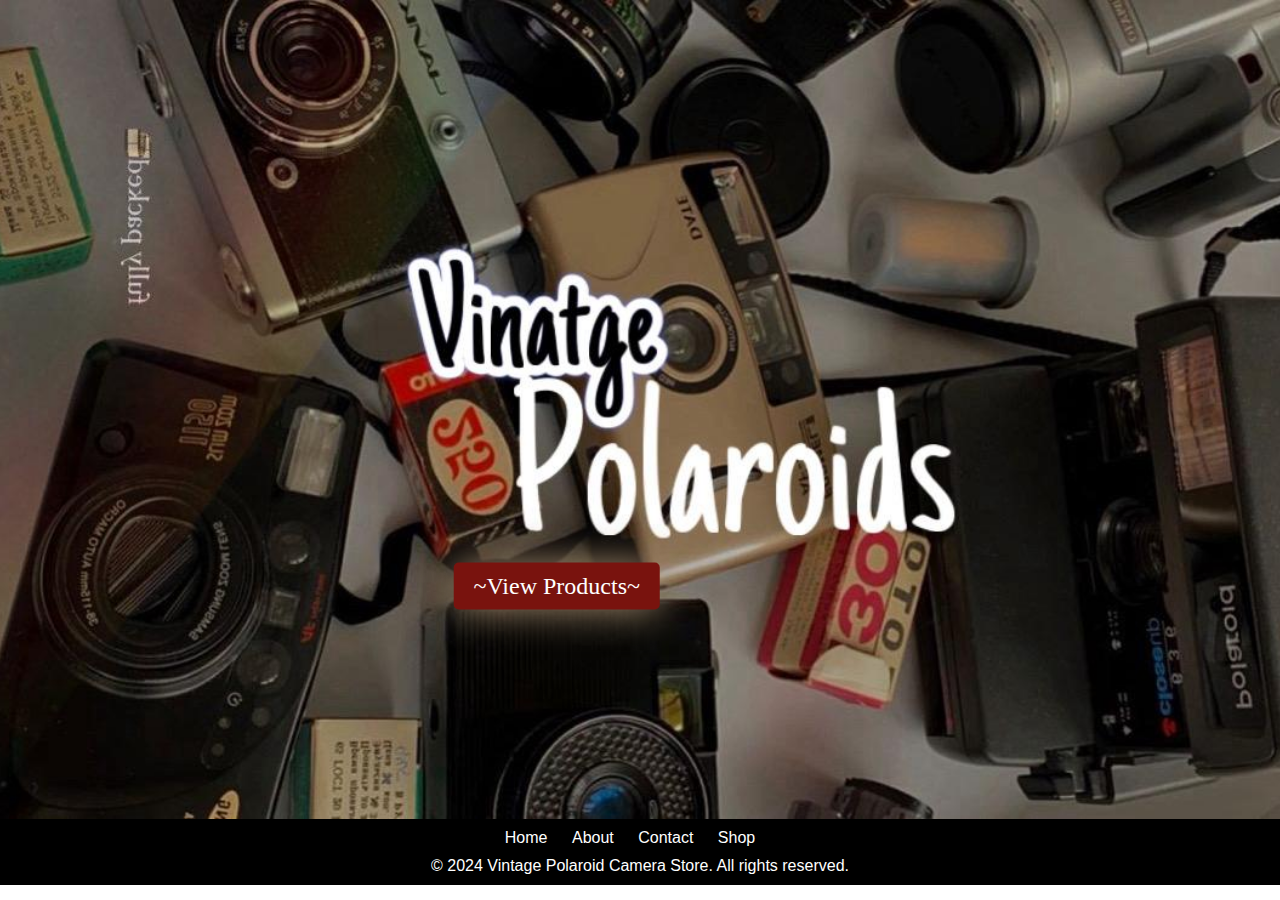
==== Final Project/index.html @ b6a444f1 "Add files via upload" ====
<!DOCTYPE html>
<html lang="en">
<head>
    <meta charset="UTF-8">
    <meta name="viewport" content="width=device-width, initial-scale=1.0">
    <meta name="description" content="Vintage Polaroid Camera Store Home Page">
    <title>Vintage Polaroid Camera Store</title>
    <link rel="stylesheet" href="style.css">
</head>
<body>
    <main>
        <section class="hero">
            <a href="shop.html" class="view-products-button">~View Products~</a>
        </section>
    </main>

    <footer>
        <nav>
            <ul>
                <li><a href="index.html">Home</a></li>
                <li><a href="about.html">About</a></li>
                <li><a href="contact.html">Contact</a></li>
                <li><a href="shop.html">Shop</a></li>
            </ul>
        </nav>
        <p>&copy; 2024 Vintage Polaroid Camera Store. All rights reserved.</p>
    </footer>
    <script src="js/script.js"></script>
</body>
</html>
---- Final Project/style.css ----
/* Global Styles */
body {
    font-family: Arial, sans-serif;
    margin: 0;
    padding: 0;
    display: flex;
    flex-direction: column;
    color: #000000;
    overflow-x: hidden; /* Prevent horizontal scrolling */
}

header {
    background-color: #000000;
    color: white;
    padding: 10px 0;
    text-align: center;
}

header .logo img {
    height: 50px;
}


main {
    margin: 0;
}

main .about-company {
    background-image: url('Image-8.jpeg');
    background-size: cover;
    display: flex;
    align-items: center; /* Center vertically */
    justify-content: center; /* Center horizontally */
    flex-direction: column;
    height: 91vh;
}

main .contact-form {

    background-image: url('Image-6.jpeg');
    background-size: contain;
    display: flex;
    align-items: center; /* Center vertically */
    justify-content: center; /* Center horizontally */
    height: 91vh;
    
}

.contact-form h1 {
    padding: 10px 20px;
    background-color: #79130e;
    color: #ffffff;
    text-align: center;
    padding-left: -30px ;
    box-shadow: 0 0 40px #a98f70;

}

.contact-form form {
    color: #ffffff;
    padding-left: 50px;
    display: flex;
    flex-direction: column;
}

.contact-form label {
    margin: 10px 0 5px 0;
}

.contact-form input,
.contact-form textarea {
    padding: 10px;
    margin-bottom: 10px;
    border: 1px solid #ccc;
    border-radius: 5px;
}

.contact-form button {
    background-color:#a98f70;
    color: white;
    border: none;
    padding: 10px 20px;
    cursor: pointer;
    font-size: 1em;
    border-radius: 5px;
    align-self: center;
}

.contact-form button:hover {
    background-color: #aa2e2e;
}
/* Hero Section */
.hero {
    position: relative;
    height: 91vh; /* Full viewport height */
    background: url('Image-1.jpeg') no-repeat center center;
    background-size: cover;
    display: flex;
    align-items: center; /* Center vertically */
    justify-content: center; /* Center horizontally */
}

.hero::before {
    content: "";
    position: absolute;
    top: 0;
    left: 0;
    width: 100%;
    height: 100%;
    background: rgba(0, 0, 0, 0.5); /* Semi-transparent black overlay */
    z-index: -1;
}

.view-products-button {
    position: relative;
    padding: 10px 20px;
    background-color: #79130e;
    font-family:Cambria, Cochin, Georgia, Times, 'Times New Roman', serif;
    color: rgb(255, 255, 255);
    text-decoration: none;
    font-size: 1.5em;
    border-radius: 5px;
    z-index: 2; /* Ensure button is on top of overlay */
    bottom: -200px; /* Move button 20px up */
    left: 20px; /* Move button 20px to the right */
    transform: translate(-50%, -50%); /* Center button horizontally and vertically */
    box-shadow: 0 0 40px #a98f70;
}

.view-products-button:hover {
    background-color: #9d815f;
}



/* Footer */
footer {
    background-color: #000000;
    color: white;
    text-align: center;
    padding: 10px 0;
    position: relative;
}

footer nav ul {
    list-style: none;
    padding: 0;
    margin: 0;
}

footer nav ul li {
    display: inline;
    justify-content: center;
    margin-right: 20px;
}

footer nav ul li a {
    color: white;
    text-decoration: none;
}

footer nav ul li a:hover {
    text-decoration: underline;
}

footer p {
    margin: 10px 0 0 0;
}

/* Product Page */
.product-grid {

    position: relative;
    background-image: url('Image-3.jpeg');
    background-size:contain;
    display: flex;
    flex-wrap: wrap;
    gap: 40px;
    height : 91vh;
    justify-content: center;
}

.product-item {
    background: #201f1f;
    color: white;
    padding: 40px;
    margin-top: 40px;
    margin-bottom: 10px;
    text-align: center;
    max-width: 300px;
    max-height: 500px;
    box-shadow: 0 0 20px rgb(169, 134, 89);
}

.product-item img {
    width: 100%;
    height: 50%;
}

.product-item h3 {
    margin: 10px 0;
}

.product-item button {
    background-color: #b03d3d;
    color: white;
    border: none;
    padding: 10px 20px;
    cursor: pointer;
    font-size: 1em;
    border-radius: 5px;
}

.product-item button:hover {
    background-color: #a97c4a;
}

/* Responsive Design */
@media (max-width: 768px) {
    .product-grid {
        flex-direction: column;
        align-items: center;
    }
}
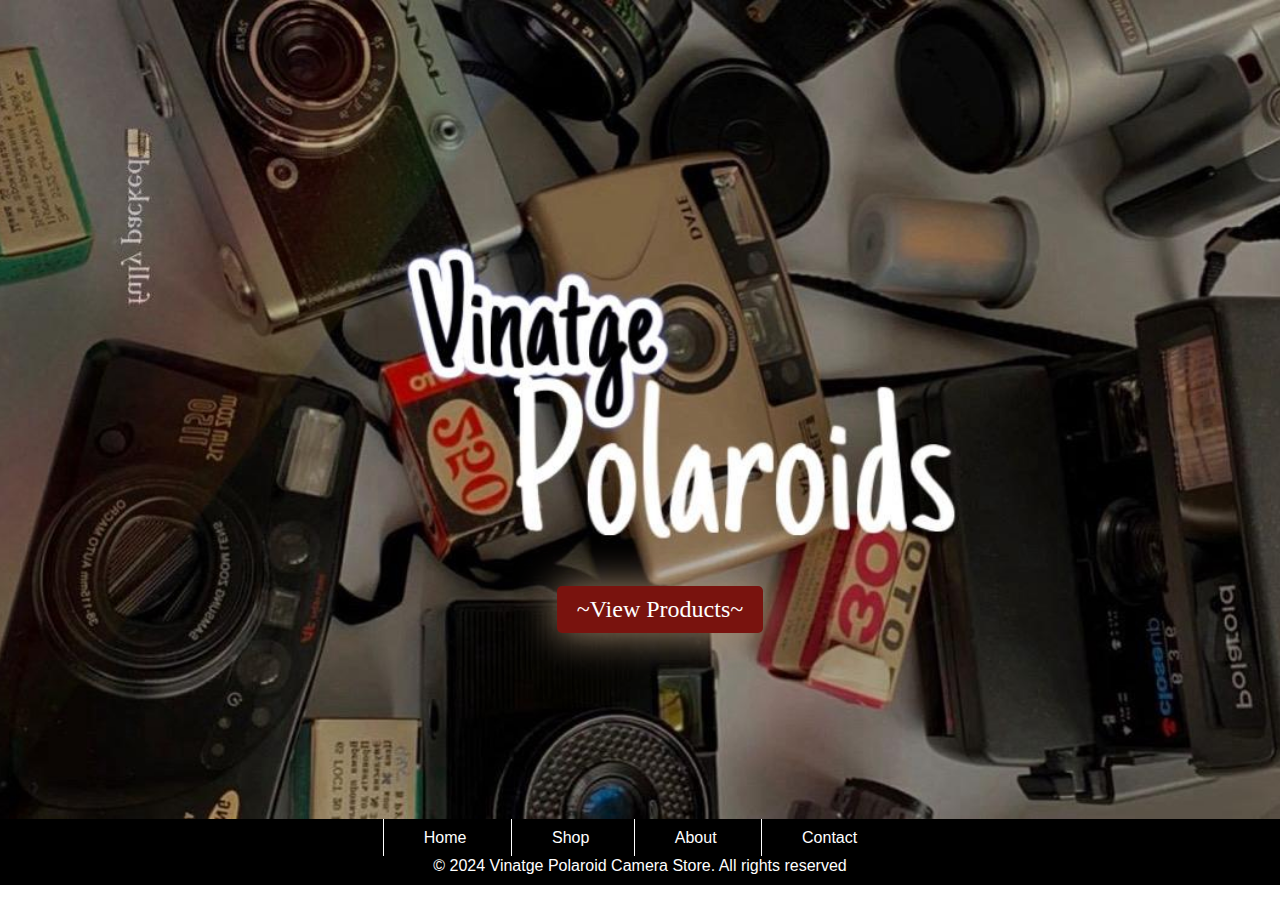
==== commit 59063b02: "Add files via upload" ====
--- a/Final Project/index.html
+++ b/Final Project/index.html
@@ -1,30 +1,39 @@
 <!DOCTYPE html>
 <html lang="en">
-<head>
+    <!--Meta charset declaration for character encoding-->
     <meta charset="UTF-8">
+    <!--Meta viewport settings for responsive design on different devices-->
     <meta name="viewport" content="width=device-width, initial-scale=1.0">
-    <meta name="description" content="Vintage Polaroid Camera Store Home Page">
-    <title>Vintage Polaroid Camera Store</title>
+    <!--Meta description for SEO puposes-->
+    <meta name="description" content="About the Company">
+    <!--Title-->
+    <title>About The Company</title>
+    <!--Link to external Css stylesheet for styling the page-->
     <link rel="stylesheet" href="style.css">
-</head>
 <body>
+    <!--Main content of the page-->
     <main>
+        <!--Section for view product link-->
         <section class="hero">
+            <!--link to shop.html-->
             <a href="shop.html" class="view-products-button">~View Products~</a>
         </section>
-    </main>
-
-    <footer>
-        <nav>
-            <ul>
-                <li><a href="index.html">Home</a></li>
-                <li><a href="about.html">About</a></li>
-                <li><a href="contact.html">Contact</a></li>
-                <li><a href="shop.html">Shop</a></li>
-            </ul>
-        </nav>
-        <p>&copy; 2024 Vintage Polaroid Camera Store. All rights reserved.</p>
-    </footer>
-    <script src="js/script.js"></script>
+        </main>
+ <!--Footer-->
+ <footer>
+    <!--linking to other pages-->
+    <nav>
+        <ul>
+            <li><a href=index.html>Home</a></li>
+            <li><a href=shop.html>Shop</a></li>
+            <li><a href=about.html>About</a></li>
+            <li><a href=contact.html>Contact</a></li>
+        </ul>
+    </nav>
+    <!--copyright notice-->
+    <p>&copy; 2024 Vinatge Polaroid Camera Store. All rights reserved</p>
+</footer>
+<!--link to the javascript file-->
+<script src="java.js"></script>
 </body>
 </html>
--- a/Final Project/style.css
+++ b/Final Project/style.css
@@ -20,24 +20,24 @@
     height: 50px;
 }
 
-
 main {
     margin: 0;
 }
 
 main .about-company {
-    background-image: url('Image-8.jpeg');
+    background-image: url('Images/Image-4.jpeg');
     background-size: cover;
     display: flex;
     align-items: center; /* Center vertically */
     justify-content: center; /* Center horizontally */
+    text-align: center;
     flex-direction: column;
     height: 91vh;
 }
 
 main .contact-form {
 
-    background-image: url('Image-6.jpeg');
+    background-image: url('Images/Image-3.jpeg');
     background-size: contain;
     display: flex;
     align-items: center; /* Center vertically */
@@ -84,16 +84,22 @@
     font-size: 1em;
     border-radius: 5px;
     align-self: center;
+    transition: background-color 0.3s, transform 0.3s; /* Add transition for color and transform */
+
 }
 
 .contact-form button:hover {
     background-color: #aa2e2e;
-}
+    color: black;
+    transform: scale(1.05); /* Slightly scale up on hover */
+    
+}
+
 /* Hero Section */
 .hero {
     position: relative;
     height: 91vh; /* Full viewport height */
-    background: url('Image-1.jpeg') no-repeat center center;
+    background: url('Images/Image-1.jpeg') no-repeat center center;
     background-size: cover;
     display: flex;
     align-items: center; /* Center vertically */
@@ -120,18 +126,18 @@
     text-decoration: none;
     font-size: 1.5em;
     border-radius: 5px;
-    z-index: 2; /* Ensure button is on top of overlay */
-    bottom: -200px; /* Move button 20px up */
-    left: 20px; /* Move button 20px to the right */
-    transform: translate(-50%, -50%); /* Center button horizontally and vertically */
+    z-index: 2;
+    bottom: -200px;
+    left: 20px;
     box-shadow: 0 0 40px #a98f70;
+    transition: background-color 0.3s, transform 0.3s; 
 }
 
 .view-products-button:hover {
     background-color: #9d815f;
-}
-
-
+    color: black;
+    transform: scale(1.05); /* Slightly scale up on hover */
+}
 
 /* Footer */
 footer {
@@ -144,23 +150,30 @@
 
 footer nav ul {
     list-style: none;
-    padding: 0;
+    padding-left: 0;
     margin: 0;
+    
 }
 
 footer nav ul li {
     display: inline;
     justify-content: center;
-    margin-right: 20px;
+    border-left: 1px solid white;
+    padding: 10px;
 }
 
 footer nav ul li a {
+    padding-left: 30px;
+    padding-right: 30px;
     color: white;
     text-decoration: none;
+    transition: transform 0.3s; /* Add transition for color and transform */
 }
 
 footer nav ul li a:hover {
     text-decoration: underline;
+    color: rgb(153, 101, 101);
+    transform: scale(1.05); /* Slightly scale up on hover */
 }
 
 footer p {
@@ -171,16 +184,22 @@
 .product-grid {
 
     position: relative;
-    background-image: url('Image-3.jpeg');
-    background-size:contain;
+    background-image: url('Images/Image-2.jpeg');
+    background-size: contain;
     display: flex;
     flex-wrap: wrap;
     gap: 40px;
     height : 91vh;
     justify-content: center;
-}
-
+    
+}
+
+.product-grid a{
+    color:#ffffff;
+    text-decoration: none;
+}
 .product-item {
+
     background: #201f1f;
     color: white;
     padding: 40px;
@@ -189,10 +208,20 @@
     text-align: center;
     max-width: 300px;
     max-height: 500px;
+    border-radius: 20px;
     box-shadow: 0 0 20px rgb(169, 134, 89);
+    transition: background-color 0.3s, transform 0.3s; /* Add transition for color and transform */
+}
+
+.product-item:hover {
+
+    background-color: #bba27f;
+    color: black;
+    transform: scale(1.05); /* Slightly scale up on hover */
 }
 
 .product-item img {
+    border-radius: 4px;
     width: 100%;
     height: 50%;
 }
@@ -215,10 +244,70 @@
     background-color: #a97c4a;
 }
 
-/* Responsive Design */
-@media (max-width: 768px) {
-    .product-grid {
-        flex-direction: column;
-        align-items: center;
-    }
-}
+/* Product Details */
+.product-details-grid {
+    position: relative;
+    background-image: url('Images/Image-2.jpeg');
+    background-size: contain;
+    display: flex;
+    gap: 40px;
+    height : 91vh;
+    justify-content: center;
+    
+}
+
+.product-details-info {
+    background: #201f1f;
+    color: white;
+    padding: 40px;
+    display: flex;
+    flex-direction: column;
+    justify-content: center;
+    max-width: 500px;
+    box-shadow: 0 0 20px rgb(169, 134, 89);
+}
+
+.product-details-info h3 {
+    margin-bottom: 10px;
+}
+
+.product-details-info p {
+    margin-bottom: 10px;
+}
+
+.product-details-info button {
+    background-color: #b03d3d;
+    color: white;
+    border: none;
+    padding: 10px 20px;
+    cursor: pointer;
+    font-size: 1em;
+    border-radius: 5px;
+    align-self: start;
+}
+
+.product-details-info button:hover {
+    background-color: #a97c4a;
+}
+
+.product-details-image {
+    display: flex;
+    justify-content: center;
+    border: 5px solid #a98f70; /* Add border */
+    border-radius: 10px; /* Optional: rounded corners */
+    overflow: hidden; /* Ensure border does not overflow */
+    transition: border 0.3s, box-shadow 0.3s; /* Add transition for border and shadow */
+}
+
+.product-details-image:hover {
+    border: 10px solid #b03d3d; /* Change border color on hover */
+    box-shadow: 0 0 15px rgba(0, 0, 0, 0.5); /* Add shadow effect on hover */
+}
+
+.product-details-image img {
+    border-radius: 10px;
+    width: 450px;
+    margin-top: 20%;
+    height: 450px;
+}
+
